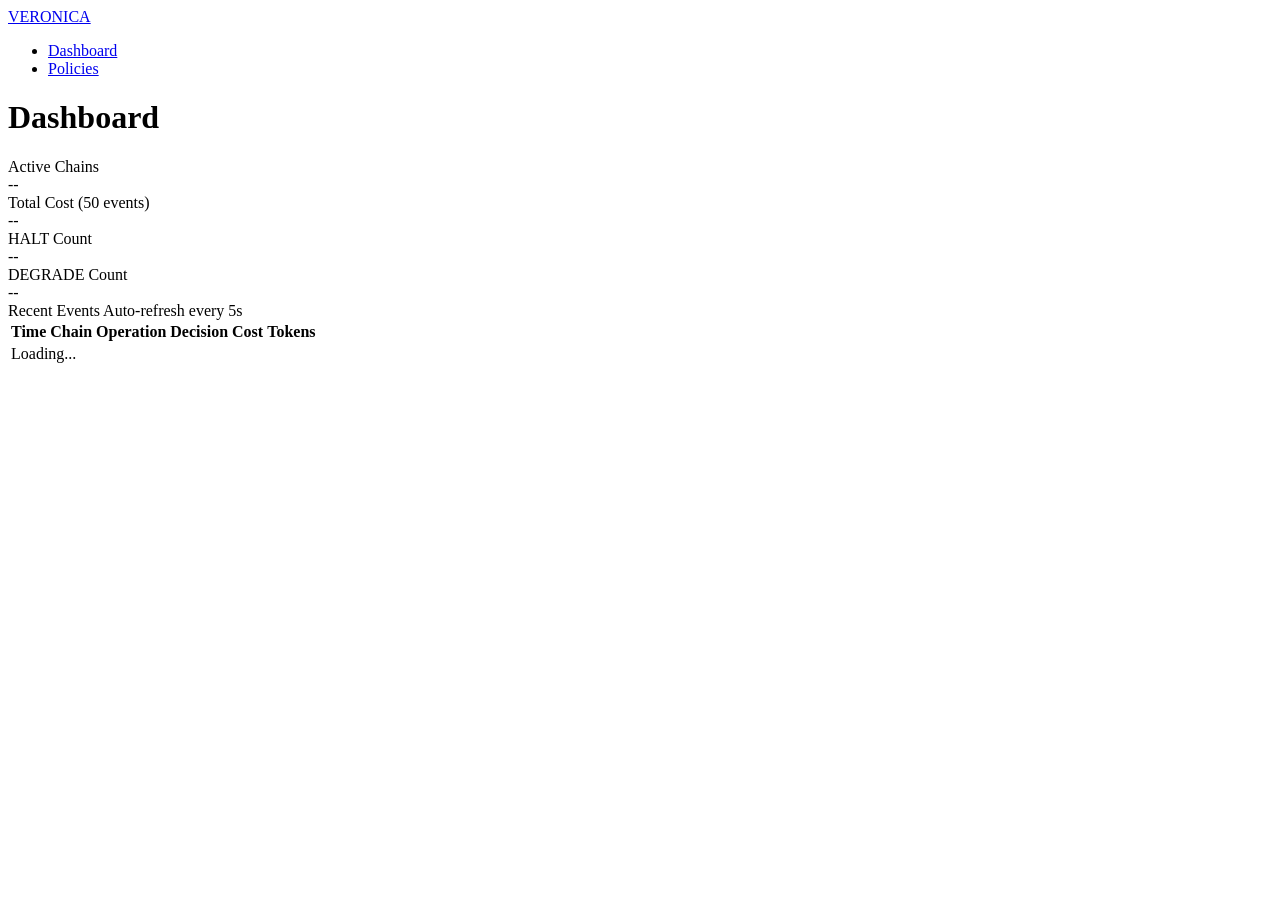
==== src/veronica/ui/static/index.html @ d21298d4 "feat: Phase 3 UI -- Dashboard, Policy Editor, Event Log, Incident Detail - Dashboard: active chains," ====
<!DOCTYPE html>
<html lang="en">
<head>
  <meta charset="UTF-8">
  <meta name="viewport" content="width=device-width, initial-scale=1.0">
  <title>VERONICA -- Dashboard</title>
  <link rel="stylesheet" href="/ui/static/css/style.css">
</head>
<body>

  <!-- Navigation -->
  <nav class="nav">
    <a class="nav-brand" href="/ui/">VERONICA</a>
    <ul class="nav-links">
      <li><a href="/ui/" class="active">Dashboard</a></li>
      <li><a href="/ui/policies">Policies</a></li>
    </ul>
    <span id="last-refresh" class="refresh-indicator" style="margin-left:auto;"></span>
  </nav>

  <!-- Main -->
  <main class="main">
    <h1 class="page-title">Dashboard</h1>

    <!-- Stats -->
    <div class="stats-grid">
      <div class="stat-card">
        <div class="stat-label">Active Chains</div>
        <div id="stat-chains" class="stat-value primary">--</div>
      </div>
      <div class="stat-card">
        <div class="stat-label">Total Cost (50 events)</div>
        <div id="stat-cost" class="stat-value">--</div>
      </div>
      <div class="stat-card">
        <div class="stat-label">HALT Count</div>
        <div id="stat-halts" class="stat-value danger">--</div>
      </div>
      <div class="stat-card">
        <div class="stat-label">DEGRADE Count</div>
        <div id="stat-degrades" class="stat-value warning">--</div>
      </div>
    </div>

    <!-- Recent Events -->
    <div class="card">
      <div class="card-header">
        <span class="card-title">Recent Events</span>
        <span class="refresh-indicator">Auto-refresh every 5s</span>
      </div>
      <div class="card-body">
        <table>
          <thead>
            <tr>
              <th>Time</th>
              <th>Chain</th>
              <th>Operation</th>
              <th>Decision</th>
              <th>Cost</th>
              <th>Tokens</th>
            </tr>
          </thead>
          <tbody id="events-tbody">
            <tr><td colspan="6" class="empty-state">Loading...</td></tr>
          </tbody>
        </table>
      </div>
    </div>
  </main>

  <!-- Toast container -->
  <div id="toast-container" class="toast-container"></div>

  <!-- API Key Modal -->
  <div id="apikey-modal" class="modal-overlay" style="display:none;">
    <div class="modal">
      <div class="modal-title">Enter API Key</div>
      <p style="color:var(--text-muted);font-size:13px;margin-bottom:16px;">
        Provide your X-Veronica-Key to access the dashboard.
      </p>
      <div class="form-group">
        <label class="form-label" for="apikey-input">API Key</label>
        <input
          id="apikey-input"
          class="form-input"
          type="password"
          placeholder="vk-..."
          autocomplete="off"
        >
      </div>
      <div class="modal-actions">
        <button id="apikey-save" class="btn btn-primary">Connect</button>
      </div>
    </div>
  </div>

  <script src="/ui/static/js/dashboard.js"></script>
</body>
</html>
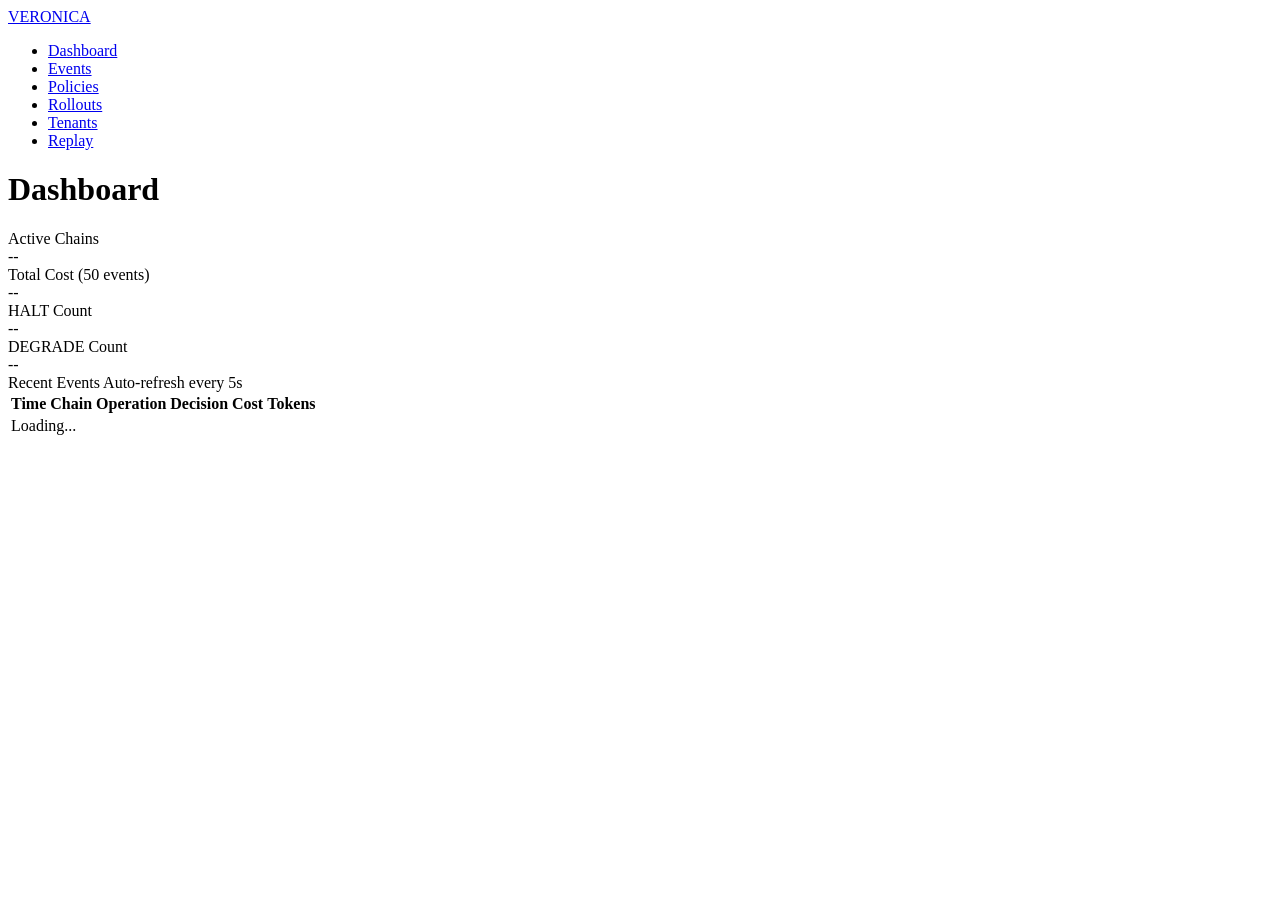
==== commit 9da8aa2e: "feat: Phase 5 Maturity -- Tenant hierarchy, Rollout pipeline, Incident replay - Tenant hierarchy: or" ====
--- a/src/veronica/ui/static/index.html
+++ b/src/veronica/ui/static/index.html
@@ -13,7 +13,11 @@
     <a class="nav-brand" href="/ui/">VERONICA</a>
     <ul class="nav-links">
       <li><a href="/ui/" class="active">Dashboard</a></li>
+      <li><a href="/ui/events">Events</a></li>
       <li><a href="/ui/policies">Policies</a></li>
+      <li><a href="/ui/rollouts">Rollouts</a></li>
+      <li><a href="/ui/tenants">Tenants</a></li>
+      <li><a href="/ui/replay">Replay</a></li>
     </ul>
     <span id="last-refresh" class="refresh-indicator" style="margin-left:auto;"></span>
   </nav>
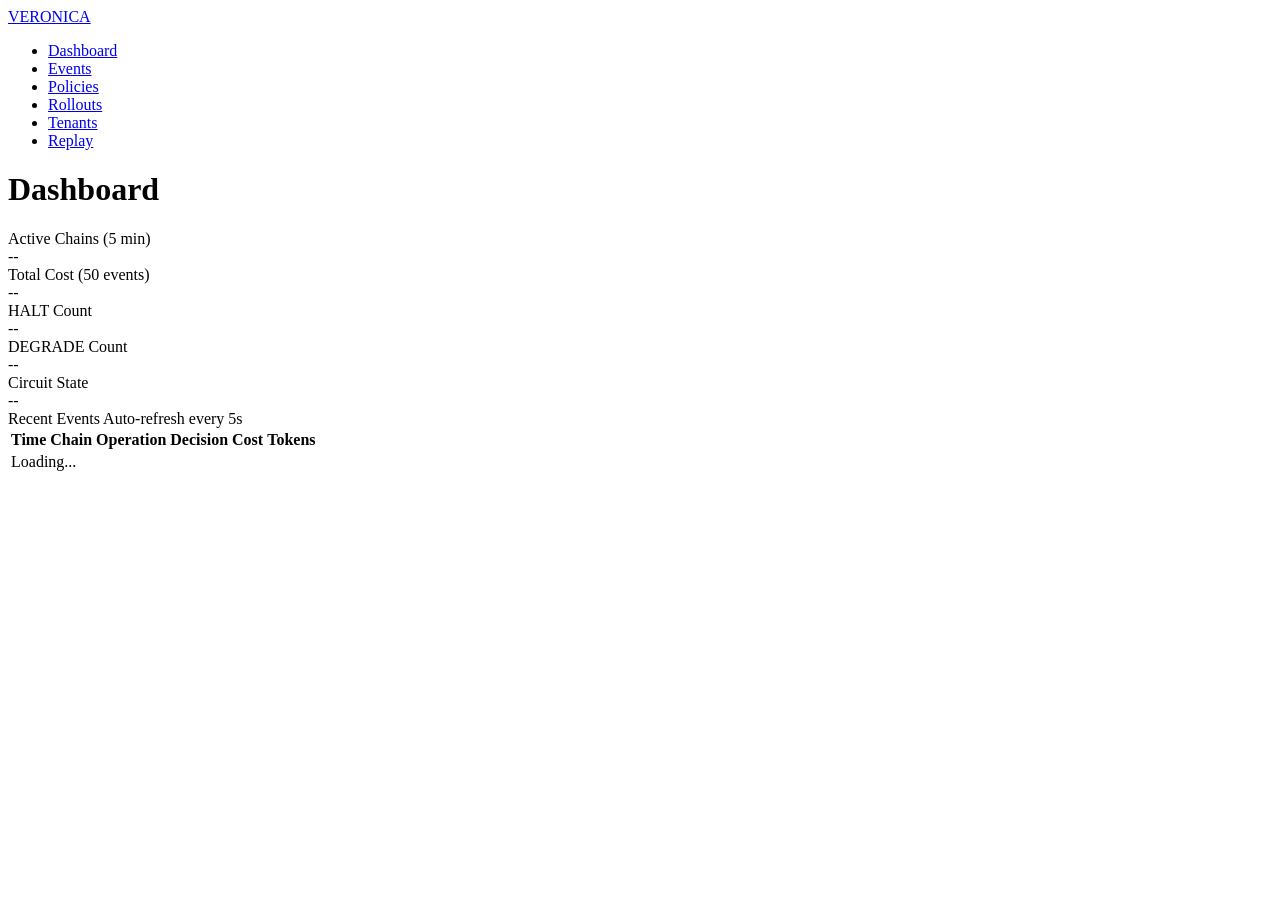
==== commit 87bb36ed: "feat: Phase 1-4 gap fixes -- PostgreSQL store, immutable config, signed bundles, API endpoints, UI i" ====
--- a/src/veronica/ui/static/index.html
+++ b/src/veronica/ui/static/index.html
@@ -29,7 +29,7 @@
     <!-- Stats -->
     <div class="stats-grid">
       <div class="stat-card">
-        <div class="stat-label">Active Chains</div>
+        <div class="stat-label">Active Chains (5 min)</div>
         <div id="stat-chains" class="stat-value primary">--</div>
       </div>
       <div class="stat-card">
@@ -43,6 +43,10 @@
       <div class="stat-card">
         <div class="stat-label">DEGRADE Count</div>
         <div id="stat-degrades" class="stat-value warning">--</div>
+      </div>
+      <div class="stat-card">
+        <div class="stat-label">Circuit State</div>
+        <div id="stat-circuit" class="stat-value">--</div>
       </div>
     </div>
 
